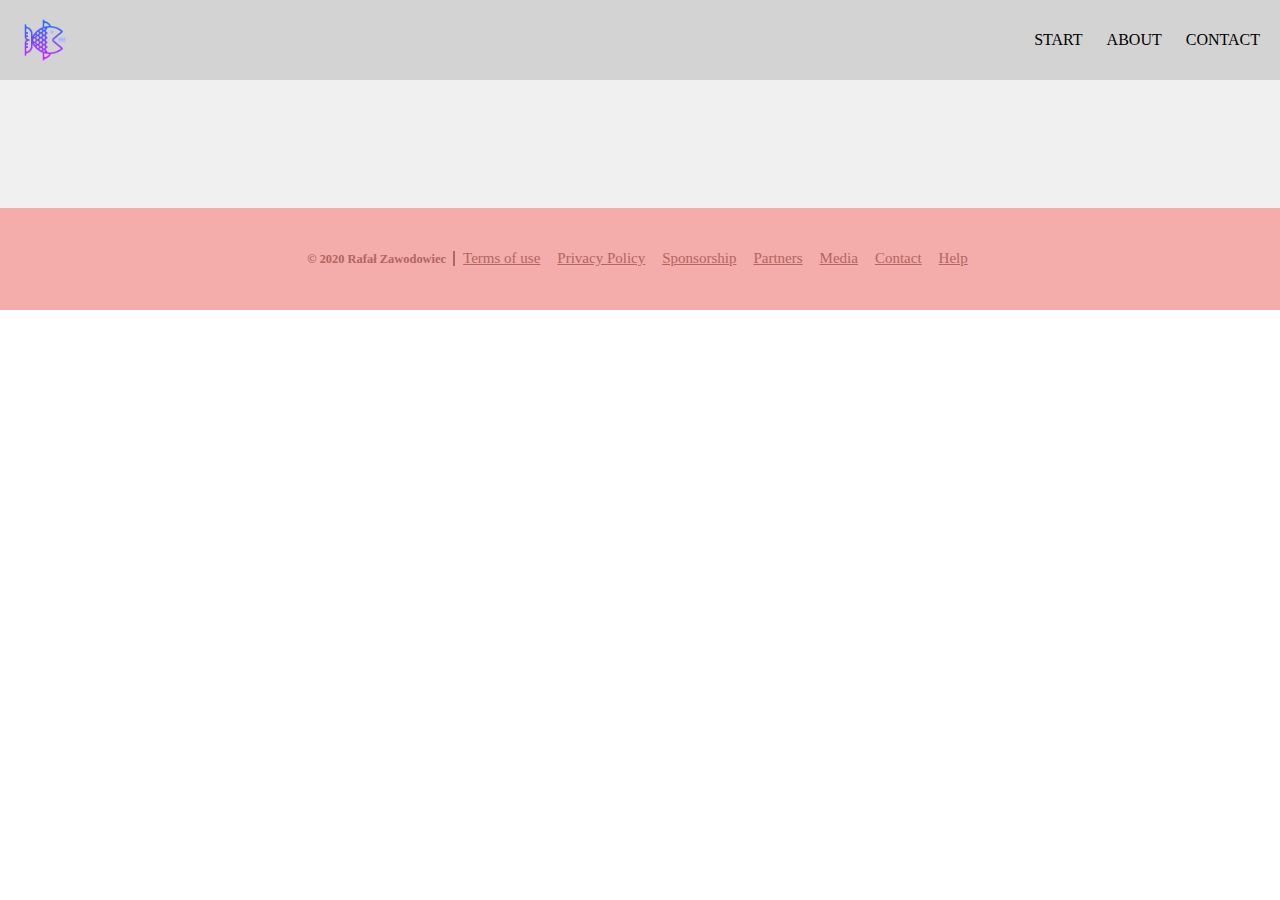
==== index.html @ f6381588 "basic page" ====
<!DOCTYPE html>
<html lang="en">

<head>

    <title>First SI</title>
    <meta charset="utf-8">
    <meta name="viewport" content="width=device-width, initial-scale=1">
    <meta name="description" content="First SI task">

    <!-- CSS -->
    <link rel="stylesheet" href="css/style.css">

</head>

<body>
    <header>
        <section class="header">
            <nav class="navigation-bar">
                <img class="logo" src="img/icons8-big-eats-small-64.png" alt="logo">
                <a href="index.html">START</a>
                <a href="about.html">ABOUT</a>
                <a href="contact.html">CONTACT</a>
            </nav>
        </section>
    </header>

    <main>
        <div class="content">

        </div>
    </main>

    <footer>
        <section class="footer">
            <div class="container">
                <ul class="footer-list">
                    <li>
                        <h5>&copy; 2020 Rafał Zawodowiec</h5>
                    </li>
                    <li><a href="#">Terms of use</a></li>
                    <li><a href="#">Privacy Policy</a></li>
                    <li><a href="#">Sponsorship</a></li>
                    <li><a href="#">Partners</a></li>
                    <li><a href="#">Media</a></li>
                    <li><a href="#">Contact</a></li>
                    <li><a href="#">Help</a></li>
                </ul>
            </div>
        </section>
    </footer>
    <!-- JS -->
    <script src="js/script.js"></script>
</body>

</html>
---- css/style.css ----
html, body, ul, li, p, div, caption, h1, span, a {
    margin: 0;
    padding: 0;
    height: 100%;
    list-style-type: none;
    text-decoration: none; }

.navigation-bar {
    width: 100%;
    height: 80px;
    background: lightgray;
    text-align: end;
}
.logo {
    float: left;
    vertical-align: top;
    width: 50px;
    height: 50px;
    margin: 15px 20px 0px 20px;
}
.navigation-bar > a {
    display: inline-block;
    vertical-align: top;
    margin-right: 20px;
    height: 80px;
    line-height: 80px;
    color: black;
    /* box-shadow: 0px 0px 20px 2px #000; */
}

.content{
    padding: 5%;
    background-color: #f0f0f0;
}

.footer {
    background-color: #f4adaa;}
    .footer-list{
        width: 100%;
        text-align: center;
    }
    .footer-list li {
        color: #b26562;
        font-size: 15px;
        font-weight: 400;
        line-height: 60px;
        position: relative;
        display: inline-block;
        padding: 0 9px 0 4px;
        }
        .footer-list li:first-child:after {
        position: absolute;
        content: "";
        width: 2px;
        height: 15px;
        top: 50%;
        bottom: 0;
        right: 0;
        background: #b26562;
        margin-top: -8px; 
        }
        .footer-list li a {
        text-decoration: underline;
        color: #b26562;
        -webkit-transition: color .2s ease;
        transition: color .2s ease; 
        }
        .footer-list li a:hover {
            color: #ffffff;
            text-decoration: none; 
        }

input[type=text], select, textarea {
    width: 100%;
    padding: 12px;
    border: 1px solid #ccc;
    border-radius: 4px;
    box-sizing: border-box;
    margin-top: 6px;
    margin-bottom: 16px;
    resize: vertical;
}

button {
    background-color: #4CAF50;
    color: white;
    padding: 12px 20px;
    border: none;
    border-radius: 4px;
    cursor: pointer;
}

button:disabled {
    background-color: gray;
    cursor: not-allowed;
}

.content.container {
    border-radius: 5px;
    background-color: #f2f2f2;
    padding: 20px;
  }
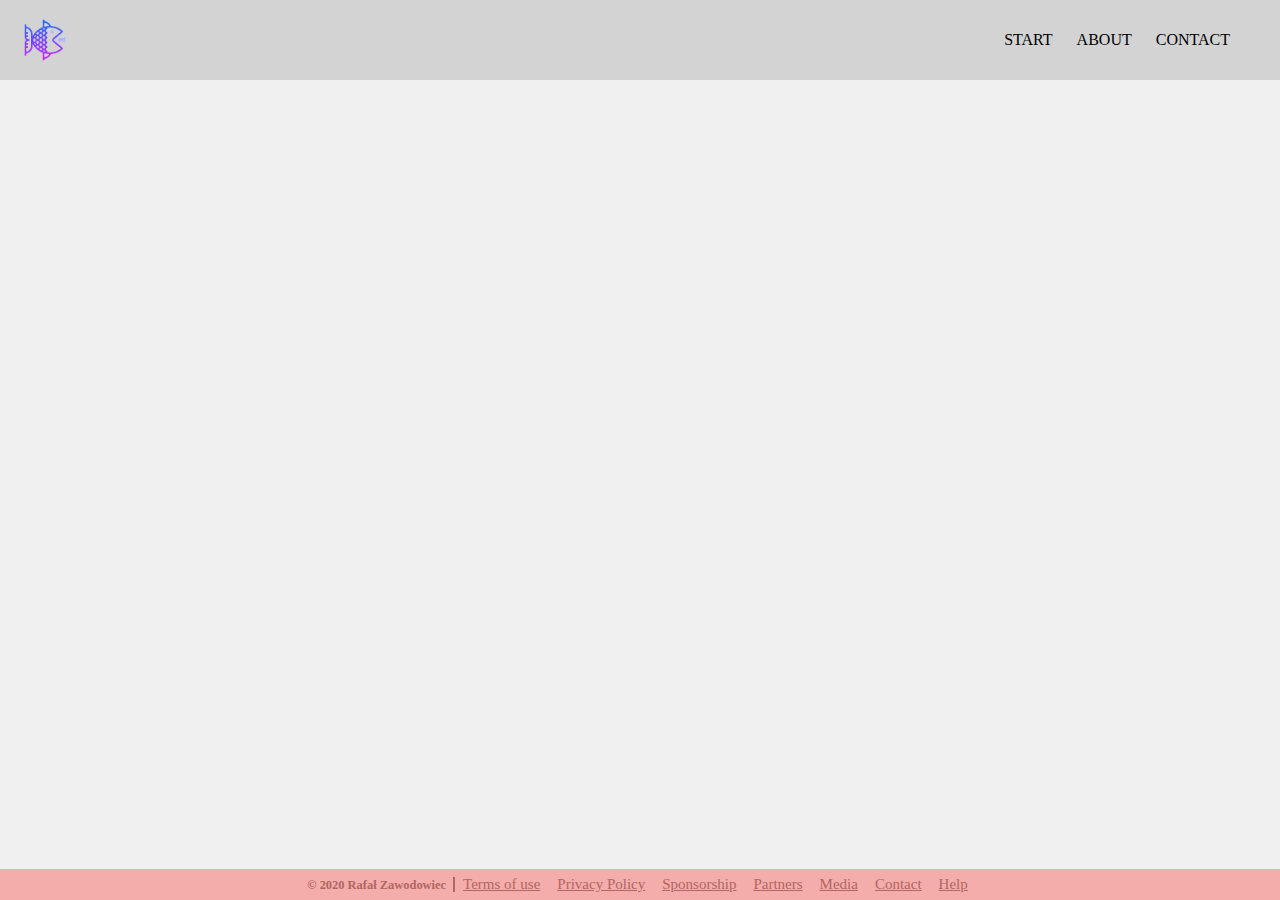
==== commit f383c170: "scrolling main section, navbar improved" ====
--- a/index.html
+++ b/index.html
@@ -26,9 +26,12 @@
     </header>
 
     <main>
-        <div class="content">
-
-        </div>
+        <section class="content"></section>
+        <!-- <div class="content">
+            <div class="container">
+                
+            </div>
+        </div> -->
     </main>
 
     <footer>
--- a/css/style.css
+++ b/css/style.css
@@ -1,9 +1,28 @@
-html, body, ul, li, p, div, caption, h1, span, a {
+html, body, ul, li, p, div, caption, h1, span, a ,h5{
     margin: 0;
     padding: 0;
     height: 100%;
     list-style-type: none;
     text-decoration: none; }
+
+/*  */
+body {
+    display: flex;
+    flex-direction: column;
+}
+
+header,
+footer {
+  flex: none;
+}
+
+main {
+    overflow-y: scroll;
+    -webkit-overflow-scrolling: touch;
+    flex: auto;
+    background-color: #f0f0f0;
+}
+/*  */
 
 .navigation-bar {
     width: 100%;
@@ -21,12 +40,22 @@
 .navigation-bar > a {
     display: inline-block;
     vertical-align: top;
-    margin-right: 20px;
     height: 80px;
     line-height: 80px;
+    padding-left: 10px;
+    padding-right: 10px;
     color: black;
-    /* box-shadow: 0px 0px 20px 2px #000; */
-}
+    }
+    .navigation-bar > a:last-child{
+    margin-right: 40px;
+    }
+    .navigation-bar > a:hover {
+    box-shadow: 0px 0px 20px 2px rgb(192, 9, 9);
+    color: rgb(192, 9, 9);
+    font-weight: bold;
+    background-color: antiquewhite;
+    }
+
 
 .content{
     padding: 5%;
@@ -43,7 +72,7 @@
         color: #b26562;
         font-size: 15px;
         font-weight: 400;
-        line-height: 60px;
+        line-height: 30px;
         position: relative;
         display: inline-block;
         padding: 0 9px 0 4px;
